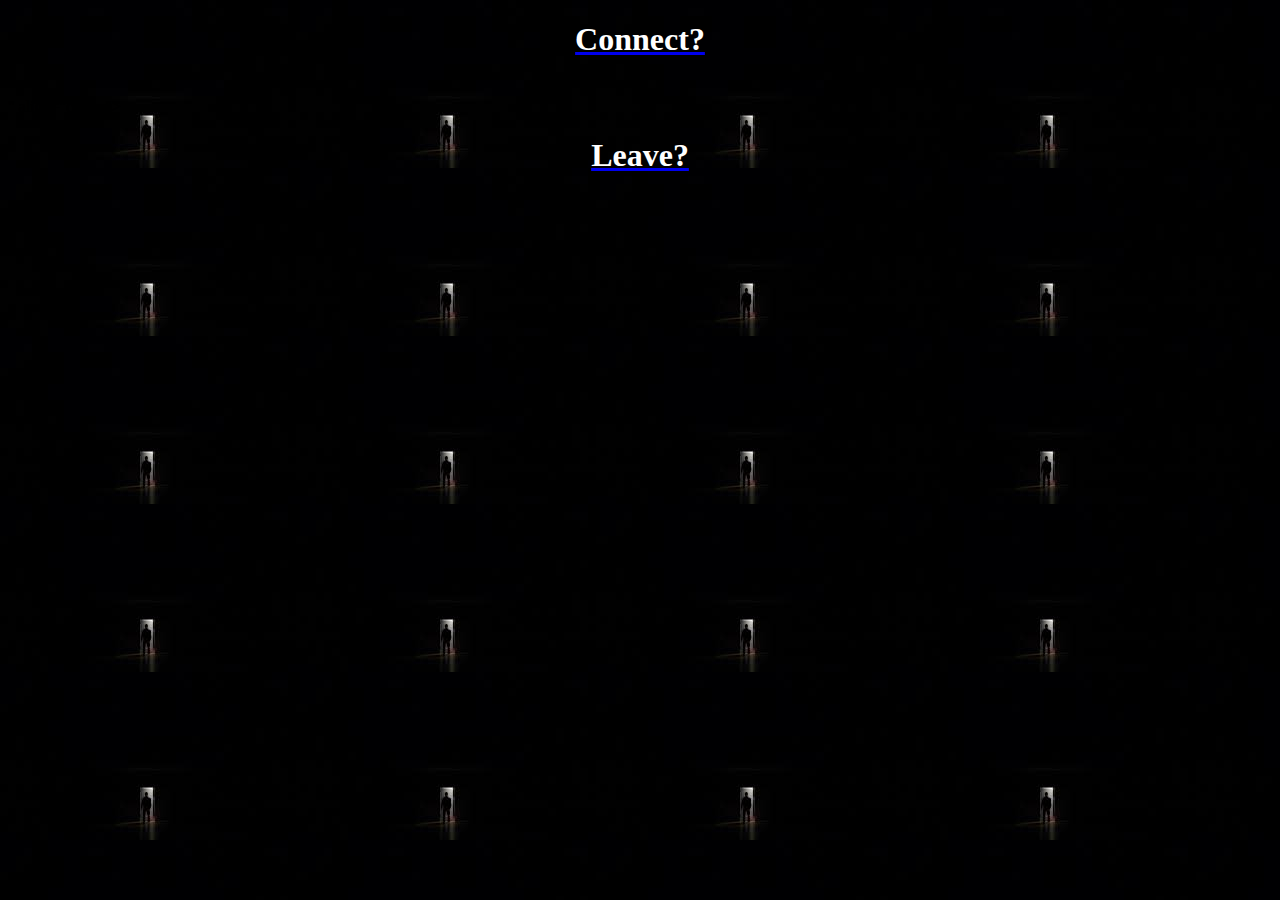
==== index.html @ 2e3cf94b "Update index.html" ====
<!DOCTYPE html>
<html>
  <head>
    <meta charset="utf-8">
    <title>IN</title>
    <link rel="stylesheet" type="text/css" href="main.css">
    <style>
      body {
      background-image: url(images/DarkRoom.jpg);
      }
    </style>
  </head>
  <body>
    <a href="pagetwo.html"><h1>Connect?</h1></a>
    <br>

<object width="200" height="200" data="iframe src="https://player.vimeo.com/video/369490582" width="640" height="360" frameborder="0" allow="autoplay; fullscreen" allowfullscreen></iframe>" align="center"></object>
 
<div class="link-three">        
  <a href="pagethree.html"><h1>Leave?</h1></a>
</div>

  </body>
</html>
---- main.css ----
h1 {
  text-align: center;
  color: white;
}

<h1>IN</h1>

body {
  background-image: url(images/Dark Room.jpg);
  background-size: cover;
  background-repeat: no-repeat;
}
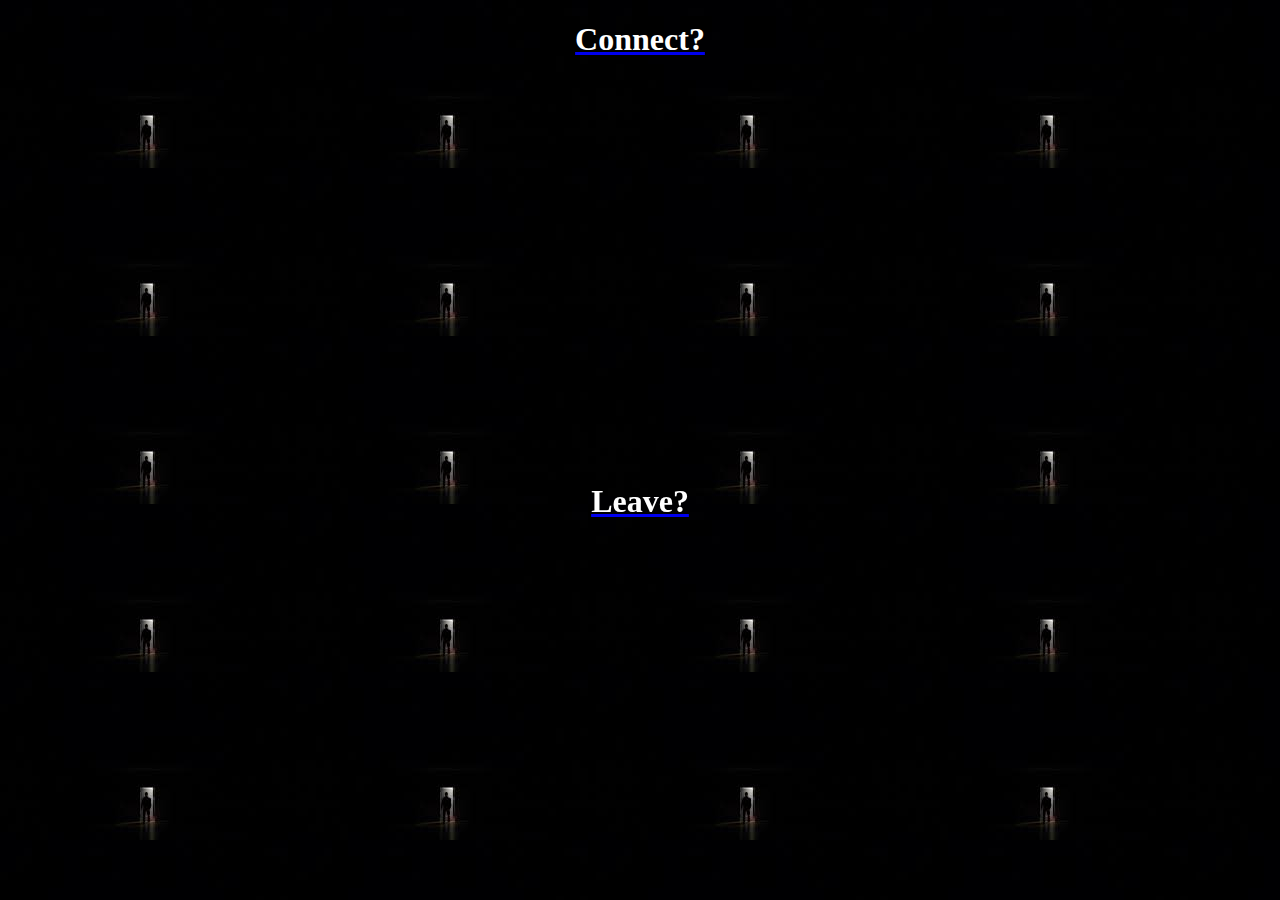
==== commit e5c4422c: "Update index.html" ====
--- a/index.html
+++ b/index.html
@@ -14,7 +14,7 @@
     <a href="pagetwo.html"><h1>Connect?</h1></a>
     <br>
 
-<object width="200" height="200" data="iframe src="https://player.vimeo.com/video/369490582" width="640" height="360" frameborder="0" allow="autoplay; fullscreen" allowfullscreen></iframe>" align="center"></object>
+<iframe src="https://player.vimeo.com/video/369490582" width="640" height="360" frameborder="0" allow="autoplay; fullscreen" allowfullscreen></iframe>"
  
 <div class="link-three">        
   <a href="pagethree.html"><h1>Leave?</h1></a>
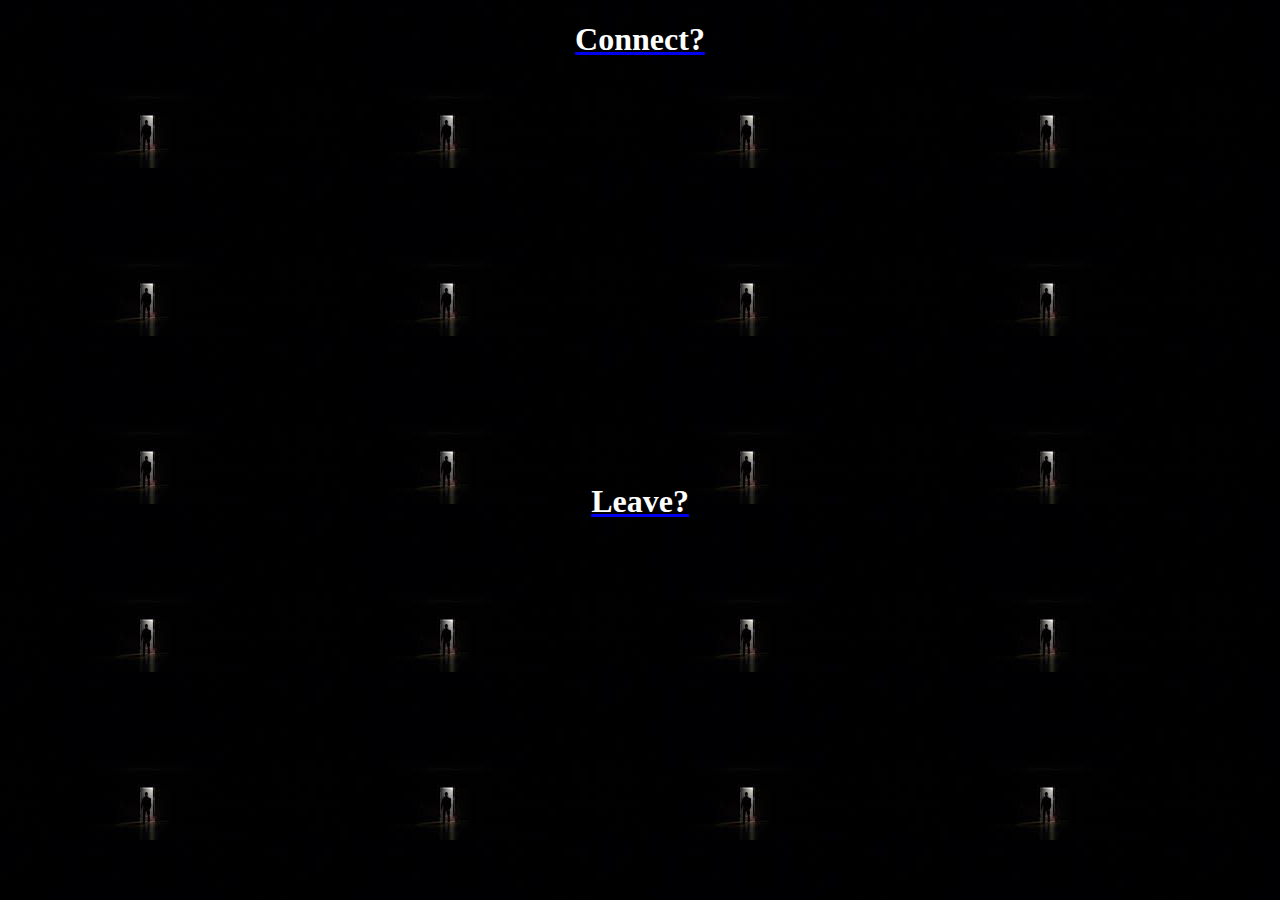
==== commit 2c7eeadf: "Update index.html" ====
--- a/index.html
+++ b/index.html
@@ -14,7 +14,7 @@
     <a href="pagetwo.html"><h1>Connect?</h1></a>
     <br>
 
-<iframe src="https://player.vimeo.com/video/369490582" width="640" height="360" frameborder="0" allow="autoplay; fullscreen" allowfullscreen></iframe>"
+<iframe src="https://player.vimeo.com/video/369490582" width="640" height="360" frameborder="0" allow="autoplay; fullscreen" allowfullscreen></iframe>
  
 <div class="link-three">        
   <a href="pagethree.html"><h1>Leave?</h1></a>
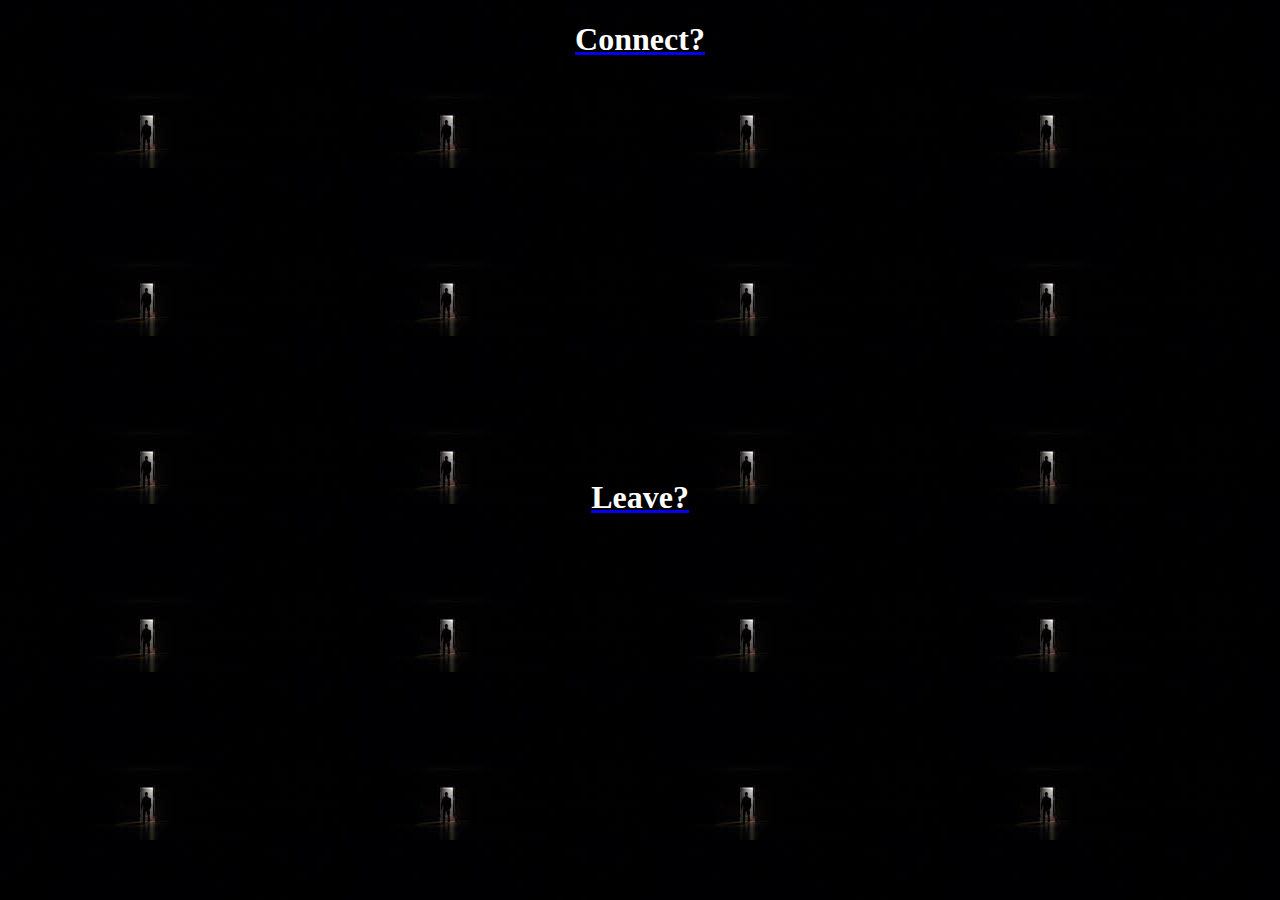
==== commit b03593cb: "Update index.html" ====
--- a/index.html
+++ b/index.html
@@ -14,8 +14,8 @@
     <a href="pagetwo.html"><h1>Connect?</h1></a>
     <br>
 
-<iframe src="https://player.vimeo.com/video/369490582" width="640" height="360" frameborder="0" allow="autoplay; fullscreen" allowfullscreen></iframe>
- 
+<iframe src="https://player.vimeo.com/video/369490582" width="640" height="360" frameborder="0" allow="autoplay; fullscreen" allowfullscreen width="200" height="200" align="center"></iframe>
+    
 <div class="link-three">        
   <a href="pagethree.html"><h1>Leave?</h1></a>
 </div>
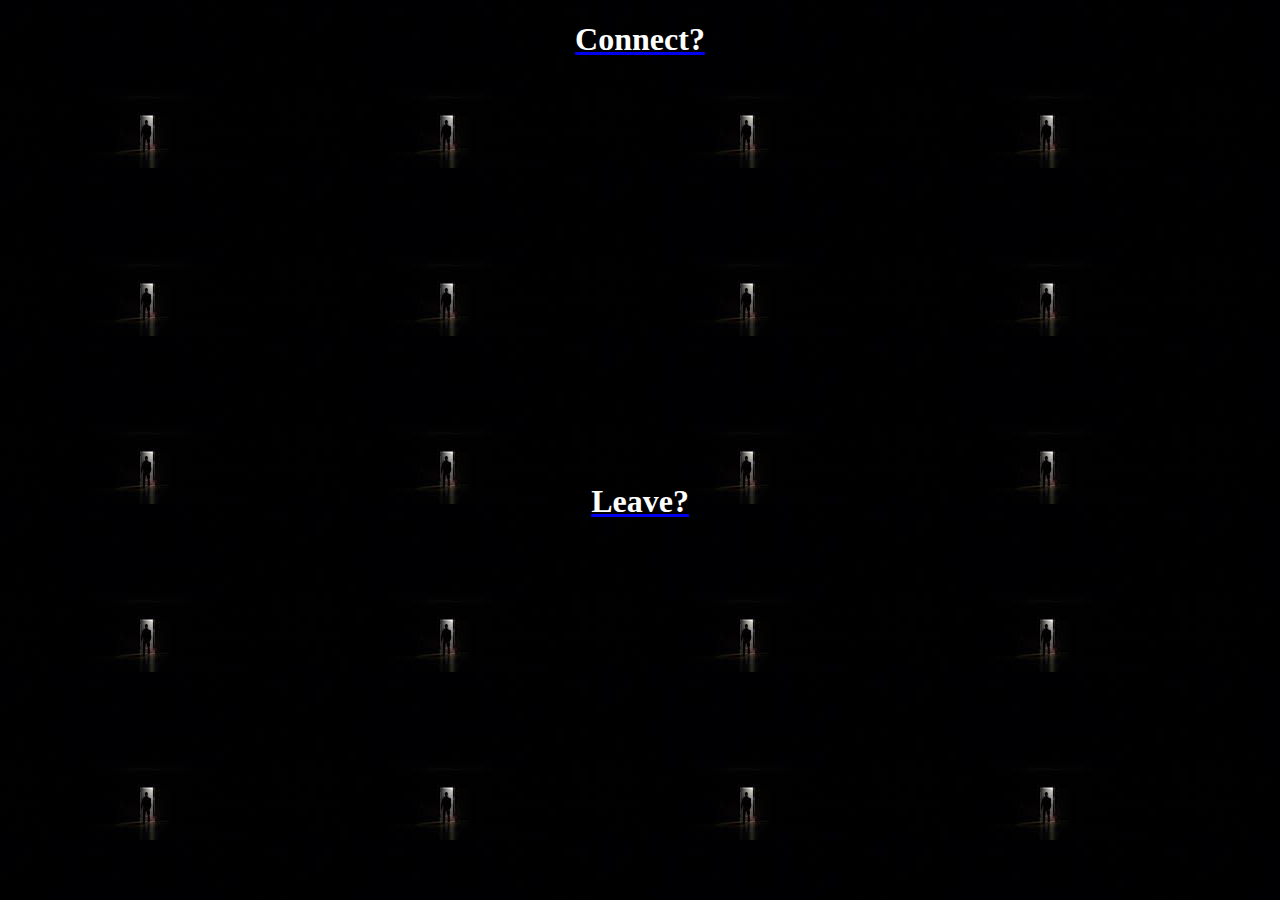
==== commit 322d1014: "Update index.html" ====
--- a/index.html
+++ b/index.html
@@ -14,7 +14,7 @@
     <a href="pagetwo.html"><h1>Connect?</h1></a>
     <br>
 
-<iframe src="https://player.vimeo.com/video/369490582" width="640" height="360" frameborder="0" allow="autoplay; fullscreen" allowfullscreen width="200" height="200" align="center"></iframe>
+<iframe src="https://player.vimeo.com/video/369490582" width="640" height="360" frameborder="0" allow="autoplay; fullscreen" allowfullscreen></iframe>
     
 <div class="link-three">        
   <a href="pagethree.html"><h1>Leave?</h1></a>
